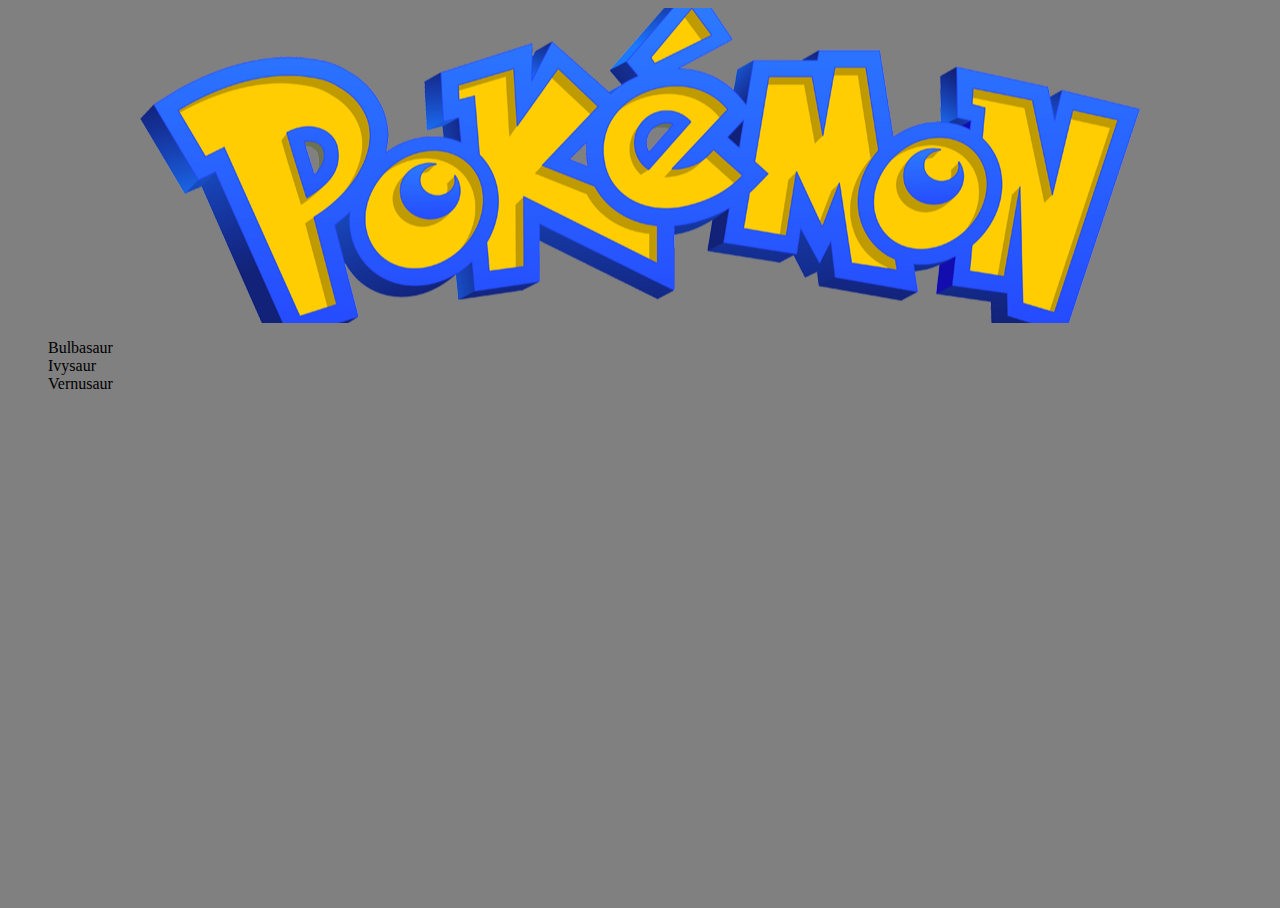
==== gen1.html @ d1c970b8 "added gen1 page" ====
<!DOCTYPE html>
<html lang="en">
<head>
    <meta charset="UTF-8">
    <meta name="viewport" content="width=device-width, initial-scale=1.0">
    <link rel="stylesheet" href="main.css">
    <link rel="stylesheet" href="links.css">
    <title>Pokedex Website</title>
</head>
<body style="background-color:gray">
    <div class="hero-image">        
    </div>
    
    
        <ul style="list-style-type: none;">
           <li>Bulbasaur</li>
           <li>Ivysaur</li>
           <li>Vernusaur</li>
           <li></li>
           <li></li>
           <li></li>
           <li></li>
        </ul>
</body>
</html>
---- main.css ----
body, html {
    height: 100%;
}

/* The hero image */
.hero-image {
  /* Use "linear-gradient" to add a darken background effect to the image (photographer.jpg). This will make the text easier to read */
  background-image: url("pokemon-png-18183.png");

  /* Set a specific height */
  height: 35%;

  /* Position and center the image to scale nicely on all screens */
  background-position: center;
  background-repeat: no-repeat;
  position: relative;
}

h1{
    text-align: center;

}

p1{
    text-align: center;
}
---- links.css ----
a:link, a:visited{
    background-color: brown;
    color: cornsilk;
    padding: 14px 25px;
    text-align: center;
    text-decoration: none;
    display: inline-block;
}

a:hover, a:active{
    background-color: darkgrey;
}
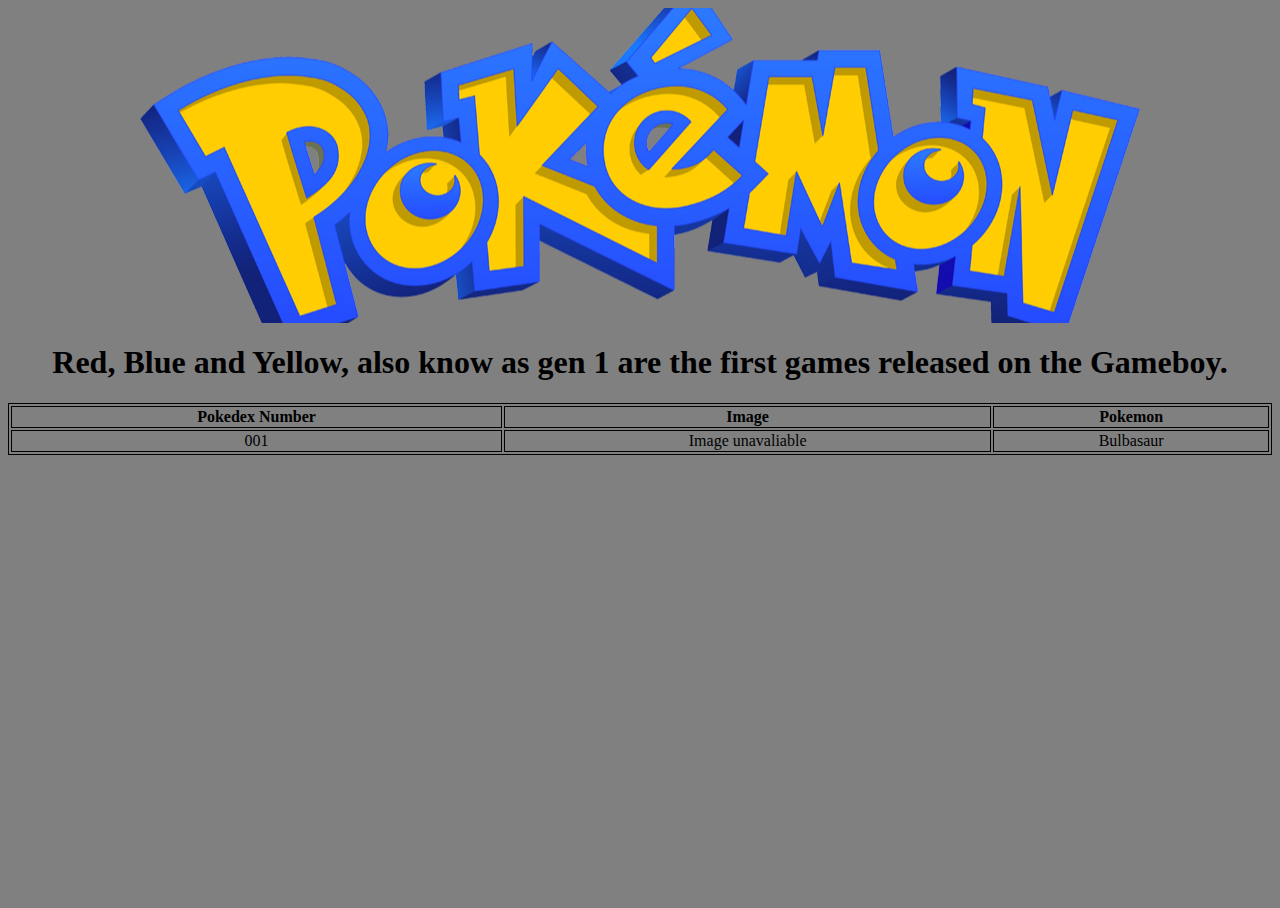
==== commit 5aa75598: "added stylesheet for the pokedex pages. added table to the pokedex page" ====
--- a/gen1.html
+++ b/gen1.html
@@ -5,21 +5,26 @@
     <meta name="viewport" content="width=device-width, initial-scale=1.0">
     <link rel="stylesheet" href="main.css">
     <link rel="stylesheet" href="links.css">
+    <link rel="stylesheet" href="genPages.css">
     <title>Pokedex Website</title>
 </head>
 <body style="background-color:gray">
     <div class="hero-image">        
     </div>
+    <h1>Red, Blue and Yellow, also know as gen 1 are the first games released on the Gameboy.</h1>
     
-    
-        <ul style="list-style-type: none;">
-           <li>Bulbasaur</li>
-           <li>Ivysaur</li>
-           <li>Vernusaur</li>
-           <li></li>
-           <li></li>
-           <li></li>
-           <li></li>
-        </ul>
+        <table style="width: 100%;">
+            <tr>
+                <th>Pokedex Number</th>
+                <th>Image</th>
+                <th>Pokemon</th>
+            </tr>
+            <tr>
+                <td>001</td>
+                <td>Image unavaliable</td>
+                <td>Bulbasaur</td>
+            </tr>
+        </table>
+
 </body>
 </html> --- a/genPages.css
+++ b/genPages.css
@@ -0,0 +1,4 @@
+table, th, td{
+    border: 1px solid black;
+    text-align: center;
+}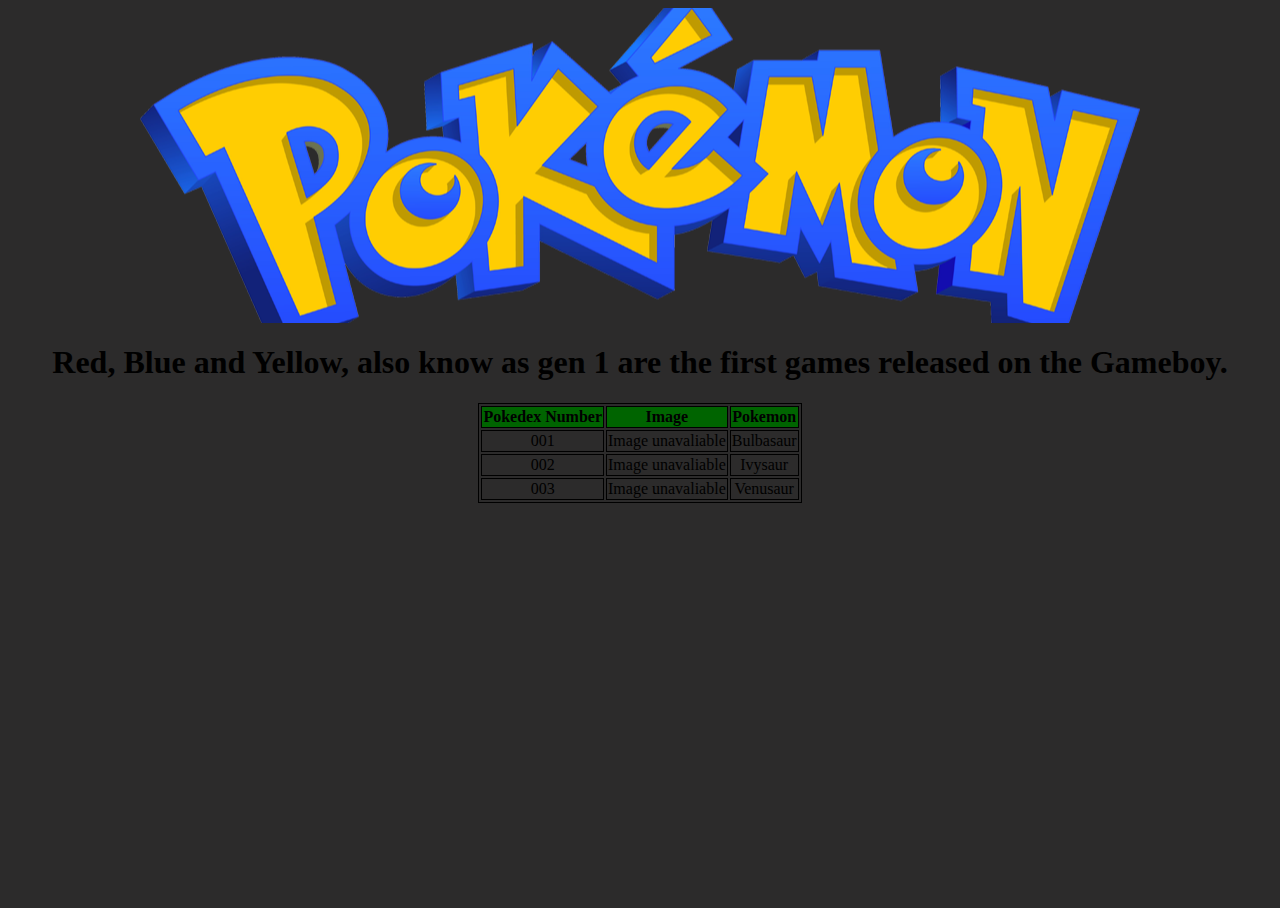
==== commit 80bf4ed5: "update" ====
--- a/gen1.html
+++ b/gen1.html
@@ -8,12 +8,12 @@
     <link rel="stylesheet" href="genPages.css">
     <title>Pokedex Website</title>
 </head>
-<body style="background-color:gray">
+<body style="background-color:rgb(44, 43, 43)">
     <div class="hero-image">        
     </div>
     <h1>Red, Blue and Yellow, also know as gen 1 are the first games released on the Gameboy.</h1>
     
-        <table style="width: 100%;">
+        <table class="center">
             <tr>
                 <th>Pokedex Number</th>
                 <th>Image</th>
@@ -24,6 +24,16 @@
                 <td>Image unavaliable</td>
                 <td>Bulbasaur</td>
             </tr>
+            <tr>
+                <td>002</td>
+                <td>Image unavaliable</td>
+                <td>Ivysaur</td>
+            </tr>
+            <tr>
+                <td>003</td>
+                <td>Image unavaliable</td>
+                <td>Venusaur</td>
+            </tr>
         </table>
 
 </body>
--- a/genPages.css
+++ b/genPages.css
@@ -1,4 +1,13 @@
 table, th, td{
     border: 1px solid black;
     text-align: center;
+}
+
+th{
+    background-color: darkgreen;
+}
+
+.center{
+    margin-left: auto;
+    margin-right: auto;
 }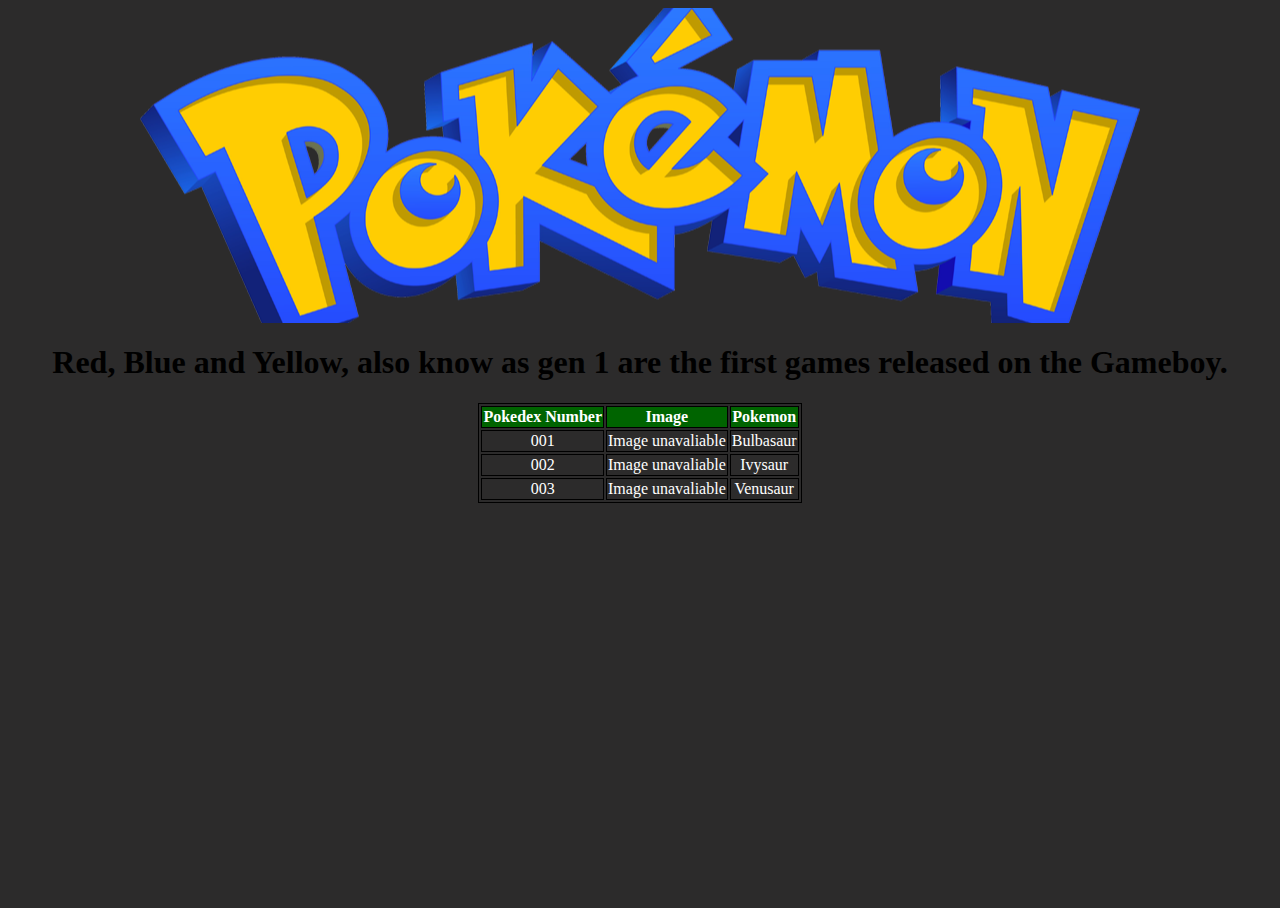
==== commit f5174f83: "BG colour update" ====
--- a/gen1.html
+++ b/gen1.html
@@ -8,7 +8,7 @@
     <link rel="stylesheet" href="genPages.css">
     <title>Pokedex Website</title>
 </head>
-<body style="background-color:rgb(44, 43, 43)">
+<body>
     <div class="hero-image">        
     </div>
     <h1>Red, Blue and Yellow, also know as gen 1 are the first games released on the Gameboy.</h1>
--- a/main.css
+++ b/main.css
@@ -1,3 +1,7 @@
+body{
+    background-color:rgb(44, 43, 43)
+}
+
 body, html {
     height: 100%;
 }
--- a/genPages.css
+++ b/genPages.css
@@ -1,6 +1,7 @@
 table, th, td{
     border: 1px solid black;
     text-align: center;
+    color: white;
 }
 
 th{
